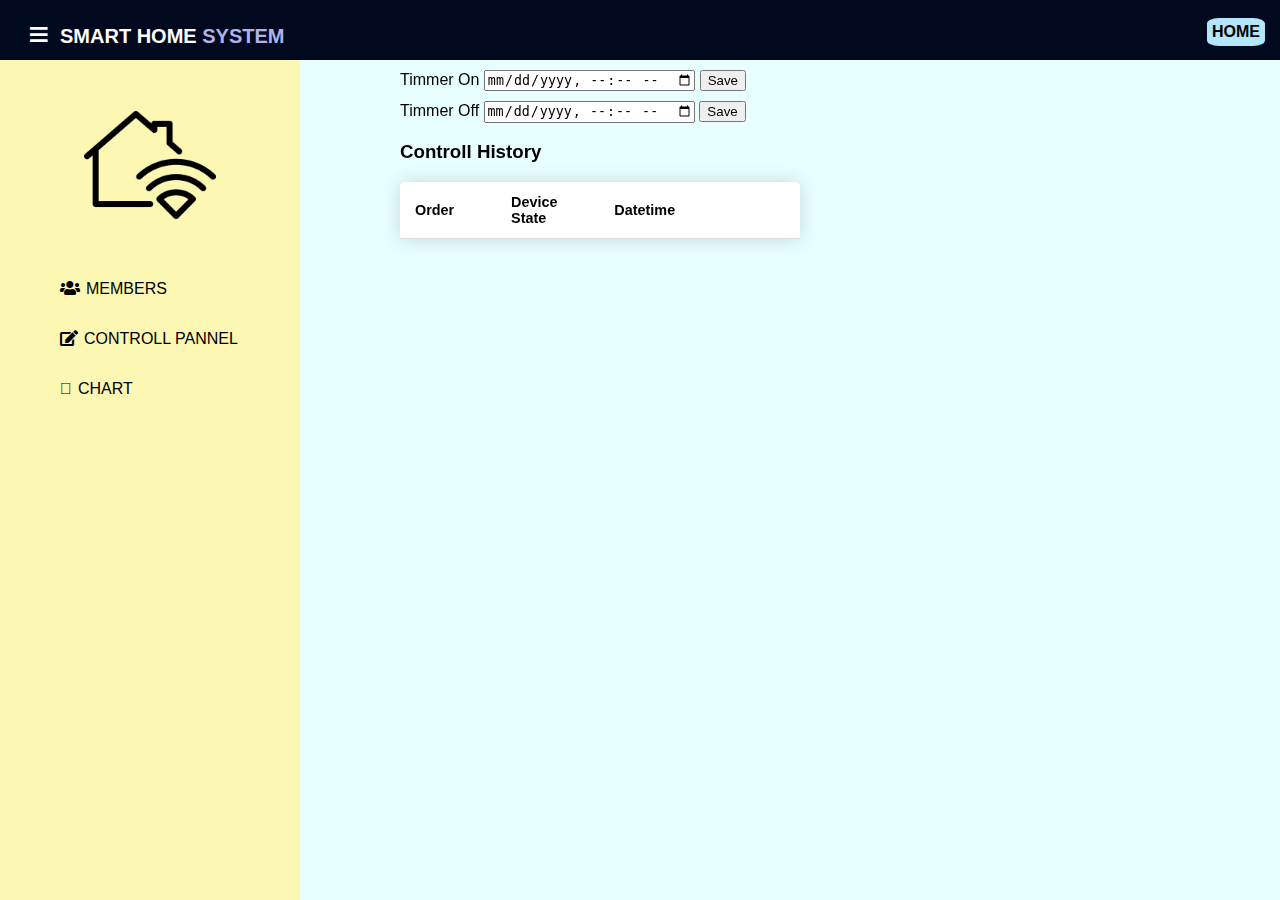
==== AcHistory.html @ 78b30b3c "project" ====
<!DOCTYPE html>
<html>
	<head>
		<title>Home</title>
        <meta charset="utf-8">
        <link rel="stylesheet" href="stylecontroll.css">
        <link rel="stylesheet" href="https://use.fontawesome.com/releases/v5.1.0/css/all.css">
        <style>html {background: #E8FFFF;}

        .box {
            margin-top: 100px;
            margin-left: 400px;
            background-size: cover;
            transition: 0.5s;
        }
        </style>
        <script src="https://ajax.googleapis.com/ajax/libs/jquery/3.5.1/jquery.min.js"></script>
    </head>
	<body>
        <input type="checkbox" id="check">
        <header>
            <label for="check">
                <i class="fas fa-bars" id="sidebar_btn"></i>
            </label>
            
            <div class="left_area">
                <h3>SMART HOME <span>SYSTEM</span></h3>
            </div>
            <div class="right_area">
                <a href="index.html" class="return_btn" target="_self">HOME</a>
            </div>
            
        </header>

        <div class="sidebar">
            <center>
                <img src="l.png" alt="" class="intro">
            </center>
            <a href="infor.html" target="_self"><i class="fas fa-users"></i><span>MEMBERS</span></a>
            <a href="ControlPannel.html" target="_self"><i class="fas fa-edit"></i><span>CONTROLL PANNEL</span></a>
            <a href="chart.html"target="_self"><i class="fal fa-chart-line"></i><span>CHART</span></a>
        </div>
        <div class="history_table">
            <form id="OnSchedule" class="form">
                <label for="OnSchedule">Timmer On</label>
                <input type="datetime-local" id="OnSchedule"
                name="On" >
                <button type="submit" name="save_on" class="btn btn-primary">Save</button>
            </form>


            <form id="OnSchedule" class="form">
                <label for="OffSchedule">Timmer Off</label>
                <input type="datetime-local" id="OffSchedule"
                name="Off" >
                <button type="submit" name="save_off" class="btn btn-primary" >Save</button>
            </form>
                        

            <table class="content-table" id="myTable">
                <h3>Controll History</h3>
                <thead>
                    <tr>
                        <th width="10%">Order</th>
                        <th width="10%">Device State</th>
                        <th width="30%">Datetime</th>
                    </tr>
                </thead>
            </table>
        </div>

        <script>
            $(document).ready(function(){
            updateTable();
            });

            function updateTable(){
                $.post("DeviceHistory.php",{device:"AC"},
                function(data){
                    console.log(data.length);
                    num = data.length;
                    var table = document.getElementById("myTable");
                    for(let i=num-1; i>(num-10); i--){
                        // insert row
                        var row = table.insertRow(num-i);
                        // insert cells
                        var cell1 = row.insertCell(0);
                        var cell2 = row.insertCell(1);
                        var cell3 = row.insertCell(2);
                        // set value for each cell
                        cell1.innerHTML = num-i;
                        if (data[i].state==0) cell2.innerHTML = 'Off';
                        else cell2.innerHTML = 'On';
                        cell3.innerHTML = data[i].date_time;
                        console.log(data[i].date_time);
                    }
                })
            };
        </script>
        
        
        </div>    
	</body>
</html>
---- stylecontroll.css ----
body{
    margin: 0;
    font-family: "Roboto", sans-serif;
}

header{
    position: fixed;
    background: #01091f;
    padding: 5px;
    width: 100%;
    height: 50px;
}

.left_area h3{
    color: #fff;
    margin-left: 55px;
    font-size: 20px;
    font-weight: 750;
}

.left_area span{
    color: rgb(178, 178, 233);
}

.return_btn {
    padding: 5px;
    background: #B3E5FC;
    color: black;
    float: right;
    margin-top:  -50px;
    margin-right: 20px;
    font-weight: 600;
    transition: 0.3s;
    transition-property: background;
    border-radius: 20%;
    text-decoration: none;
}

.return_btn:hover {
    background: skyblue;
}

.sidebar {
    background: #fcf7b3;
    position: fixed;
    margin-top: 60px;
    padding-top: 10px;
    left: 0;
    width: 300px;
    height: 100%;
    transition: 0.5s;   
    transition-property: left;
}

.controllbar {
    background: E8FFFF;
    position: fixed;
    margin-top: 60px;
    margin-left: 300px;
    left: 0;
    transition: 0.5s;   
    transition-property: left;
}

.history_table {
  background: E8FFFF;
  position:fixed;
  margin-top: 60px;
  margin-left: 400px;
  left: 0;
  transition: 0.5s;   
  transition-property: left;
}

.content-table {
  border-collapse: collapse;
  font-size: 0.9em;
  width: 400px;
  border-radius: 5px 5px 0 0;
  overflow: hidden;
  box-shadow: 0 0 20px rgba(0, 0, 0, 0.15);
}

.history_table tr{
  background-color:white;
  color: black;
  text-align: left;
  font-weight: bold;
  border-bottom: 1px solid #dddddd;
}

.history_table th,.history_table td {
  padding: 12px 15px;
}

.form{
  padding-top: 10px;
}

.sidebar .intro{
    width: 150px;
    margin-top: 20px;
    border-radius: 20%;
    margin-bottom: 20px;

}


.sidebar a{
    color:black;
    display: block;
    width: 100%;
    line-height: 50px;
    text-decoration: none;
    padding-left: 60px;
    box-sizing: border-box;
    text-align:left;

    transition: 0.5s;
    transition-property: background;

}

.sidebar a:hover{
    background: ivory;
}


.sidebar i{
    padding-right: 6px;
    transition: 0.3s;
    transition-property: all;
}

label #sidebar_btn{

    color: white;
    z-index: 1;
    position: fixed;
    cursor: pointer;
    left: 10px;
    font-size: 20px;
    margin: 20px;
    
    transition: 0.5s;
    transition-property: color;

}


label #sidebar_btn:hover{
    color: rgb(184, 184, 184);
}

#check:checked~ .sidebar{
    left: -240px;
}

#check:checked~ .controllbar{
    left: -240px;
}

#check:checked~ .history_table{
  left: -240px;
}

#check:checked~ .sidebar a span{
    display: none;
}

#check:checked~ .sidebar a i{
    margin-left: 200px;
    width: 1000px;
}

#check {
    display: none;
}
.content{
    margin-left: 250px;
    background-position: center;
    background-size: cover;
    height: 100vh;
    transition: 0.5s;

}
#check:checked ~ .content{
    margin-left: 60px;
}

.appliances{
    flex-wrap: wrap;
    display: inline-flex;
    justify-content: space-between;
    width: 1000px;
    margin: 30px;
}

.appliance {
    padding: 10px;
    position: relative;
    height: 170px;
    width: 200px;
    margin: 10px 0;
  }
 
.appliance span {
  position: relative;
}
.appliance span::before, .appliance span::after {
  text-transform: uppercase;
  font-size: 12px;
  position: absolute;
  left: 0;
}
.appliance span::before {
  content: attr(data-o);
  opacity: 0;
}
.appliance span::after {
  content: attr(data-c);
}

  .appliance label a{
    left: 130px;
    color: #3976f6;
  }

  .appliance strong {
    margin: 70px 0 10px;
    display: block;
    font-size: 18px;
  }

  .appliance b {
    margin: 10px 0 10px;
    display: block;
    font-size: 12px;
  }

  .appliance label {
    position: absolute;
    width: 74%;
    height: 71%;
    cursor: pointer;
    padding: 20px;
    box-shadow: 1px 0 10px 10px rgba(0, 0, 0, 0.03);
    border-radius: 30px;
  }
  .appliance label::before {
    border-radius: 30px;
    position: absolute;
    top: 0;
    left: 0;
    width: 100%;
    height: 100%;
    z-index: 0;
    background-color: white;
    content: "";
  }
  .appliance label * {
    position: relative;
    transition: 200ms;
  }
  .appliance label small {
    position: absolute;
    width: 10px;
    height: 10px;
    background-color: #ff574e;
    border-radius: 10px;
    top: 30px;
    right: 20px;
    transition: 200ms;
  }

  .appliance label small::after, .appliance label small::before {
    content: "";
  }
  .appliance label .f {
    width: 16px;
    height: 22px;
    background-color: #3976f6;
    display: block;
    position: absolute;
    border-radius: 2px;
    top: 30px;
    background-image: linear-gradient(0deg, white 2px, transparent 2px), linear-gradient(0deg, white 12px, transparent 0);
    background-size: 17px 9px, 2px 15px;
    background-position: 0 0, 3px 0;
    background-repeat: no-repeat;
  }

  .appliance label .c {
    width: 30px;
    height: 22px;
    background-color: #3976f6;
    display: block;
    position: absolute;
    border-radius: 2px;
    top: 30px;
    background-image: linear-gradient(0deg, white 2px, transparent 2px), linear-gradient(0deg, white 12px, transparent 0);
    background-size: 30px 01px, 12px 17px;
    background-position: 2px 23px, 14px 0px;
    background-repeat: no-repeat;
  }

  .appliance label .l {
    width: 22px;
    height: 13px;
    background-color: #3976f6;
    display: block;
    position: absolute;
    border-radius: 22px 22px 0 0;
    top: 30px;
  }
  .appliance label .l::before {
    content: "";
    width: 3px;
    height: 8px;
    background-color: rgba(57, 118, 246, 0.61);
    display: block;
    top: -8px;
    position: absolute;
    border-radius: 3px;
    left: 9px;
  }
  .appliance label .l::after {
    content: "";
    position: absolute;
    width: 10px;
    height: 4px;
    background: rgba(57, 118, 246, 0.61);
    border-radius: 0 0 9px 9px;
    top: 14px;
    left: 6px;
  }

  .appliance label .a {
    width: 23px;
    height: 10px;
    background-color: #3976f6;
    display: block;
    position: absolute;
    border-radius: 2px;
    top: 30px;
    background-image: linear-gradient(0deg, white 2px, transparent 2px);
    background-size: 17px 9px;
    background-position: 3px -2px;
    background-repeat: no-repeat;
  }

  .appliance label .a::after, .appliance label .a::before {
    content: "";
    position: absolute;
    width: 8px;
    height: 8px;
    border-width: 3px;
    border-style: solid;
    border-color: transparent transparent #3976f6;
    top: 10px;
    border-radius: 50%;
    transform: rotate(72deg);
    display: block;
  }

  .appliance label .a::after {
    left: 14px;
  }
  .appliance label .a::before {
    left: 6px;
  }
  
  .appliance input {
    display: none;
  }

  
  .appliance input:checked + label small {
    width: 30px;
    height: 15px;
    background-color: #3976f6;
  }
  .appliance input:checked + label small::before {
    width: 13px;
    height: 13px;
    background-color: white;
    display: block;
    border-radius: 13px;
    top: 1px;
    position: absolute;
  }

  .appliance input:checked + label span::before {
    opacity: 1;
  }
  .appliance input:checked + label span::after {
    opacity: 0;
  }
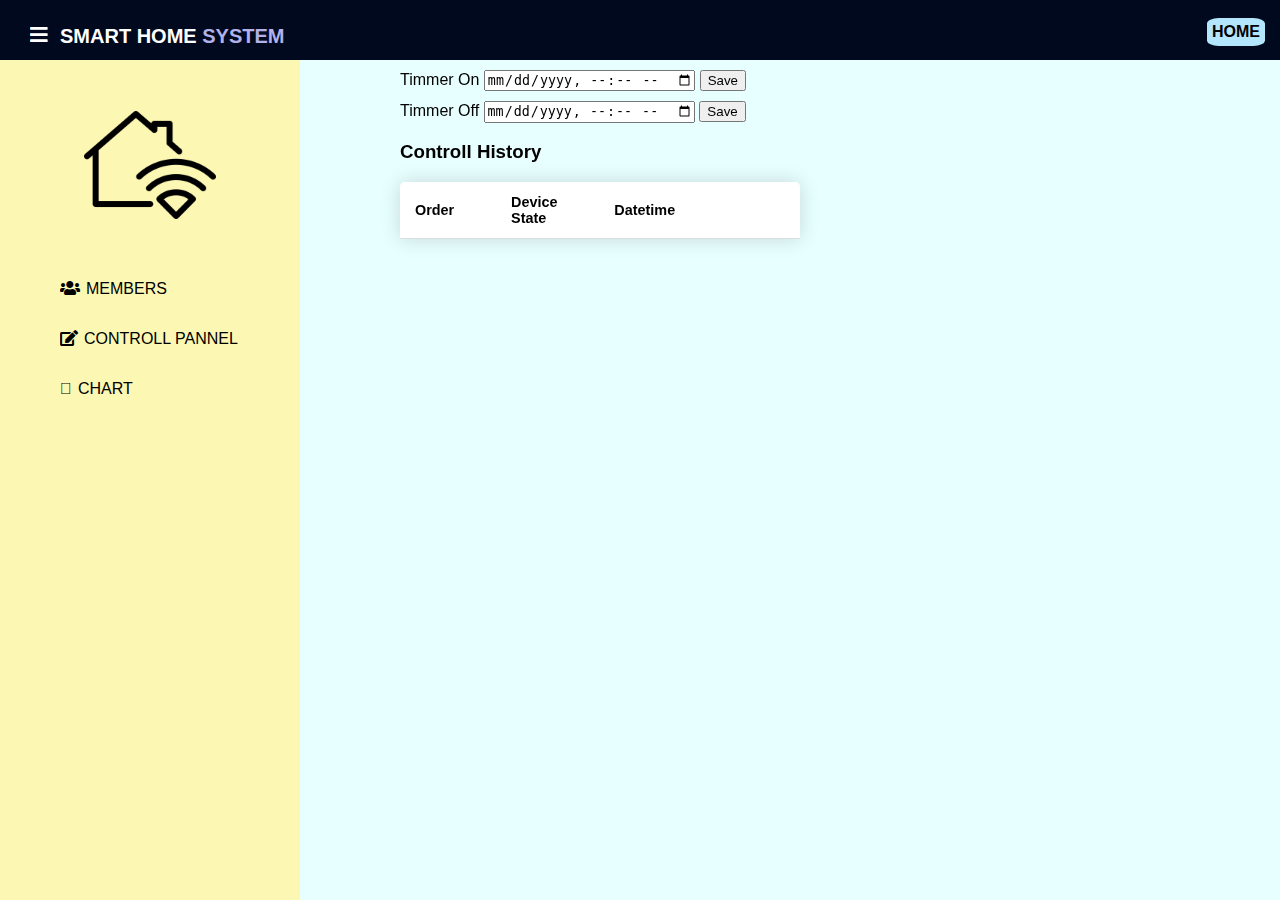
==== commit efee5494: "fix" ====
--- a/AcHistory.html
+++ b/AcHistory.html
@@ -1,7 +1,7 @@
 <!DOCTYPE html>
 <html>
 	<head>
-		<title>Home</title>
+		<title>Smart Home</title>
         <meta charset="utf-8">
         <link rel="stylesheet" href="stylecontroll.css">
         <link rel="stylesheet" href="https://use.fontawesome.com/releases/v5.1.0/css/all.css">
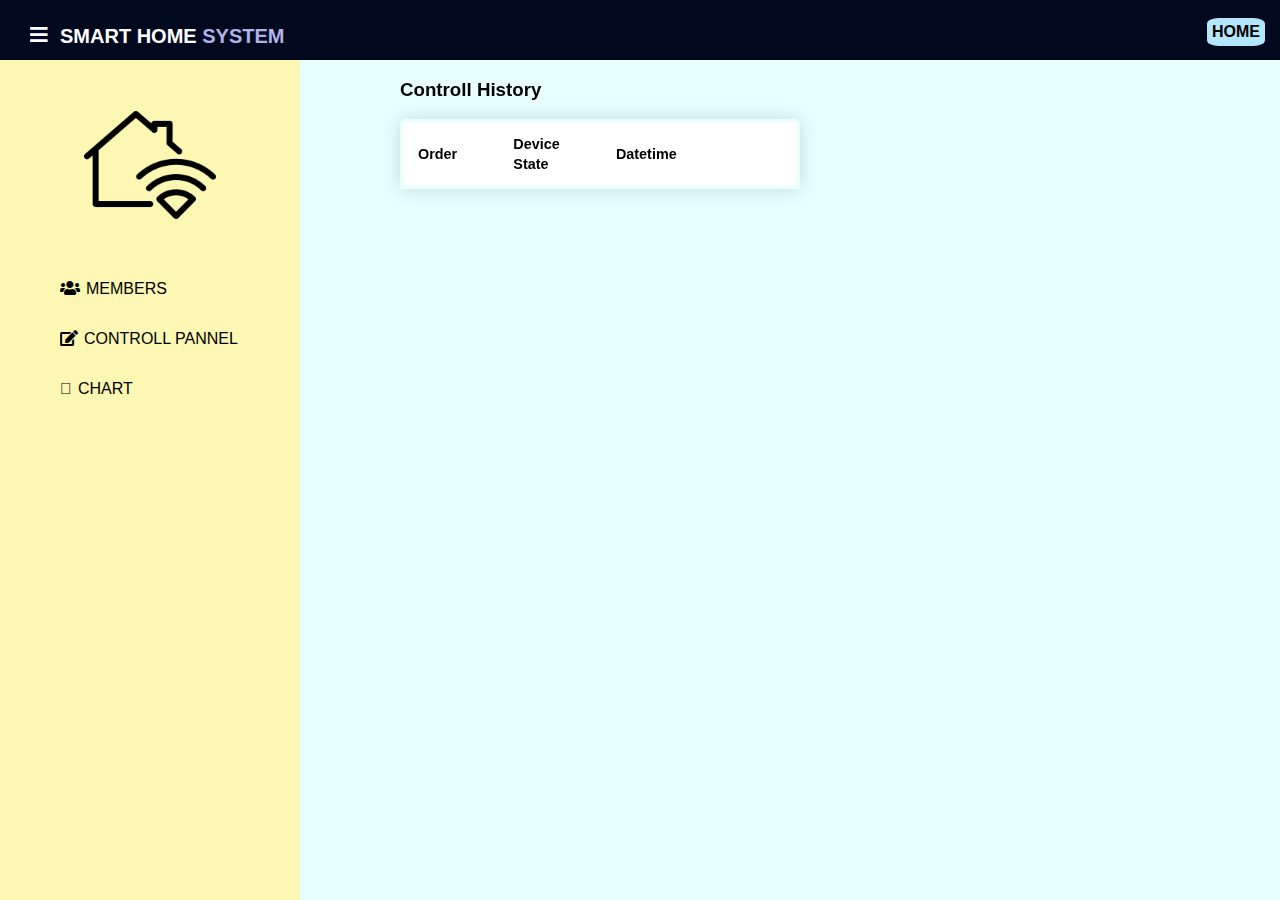
==== commit 4baf14a1: "add automod" ====
--- a/AcHistory.html
+++ b/AcHistory.html
@@ -41,21 +41,6 @@
             <a href="chart.html"target="_self"><i class="fal fa-chart-line"></i><span>CHART</span></a>
         </div>
         <div class="history_table">
-            <form id="OnSchedule" class="form">
-                <label for="OnSchedule">Timmer On</label>
-                <input type="datetime-local" id="OnSchedule"
-                name="On" >
-                <button type="submit" name="save_on" class="btn btn-primary">Save</button>
-            </form>
-
-
-            <form id="OnSchedule" class="form">
-                <label for="OffSchedule">Timmer Off</label>
-                <input type="datetime-local" id="OffSchedule"
-                name="Off" >
-                <button type="submit" name="save_off" class="btn btn-primary" >Save</button>
-            </form>
-                        
 
             <table class="content-table" id="myTable">
                 <h3>Controll History</h3>
--- a/stylecontroll.css
+++ b/stylecontroll.css
@@ -177,7 +177,7 @@
     display: none;
 }
 .content{
-    margin-left: 250px;
+    margin-left: 350px;
     background-position: center;
     background-size: cover;
     height: 100vh;
@@ -203,6 +203,7 @@
     width: 200px;
     margin: 10px 0;
   }
+
  
 .appliance span {
   position: relative;
@@ -396,7 +397,14 @@
   .appliance input:checked + label span::after {
     opacity: 0;
   }
-
-
-
-
+table ,td{
+border: 3px solid black;
+border-collapse: collapse;
+line-height: 20px;
+padding: 5px;
+
+}
+
+
+
+
